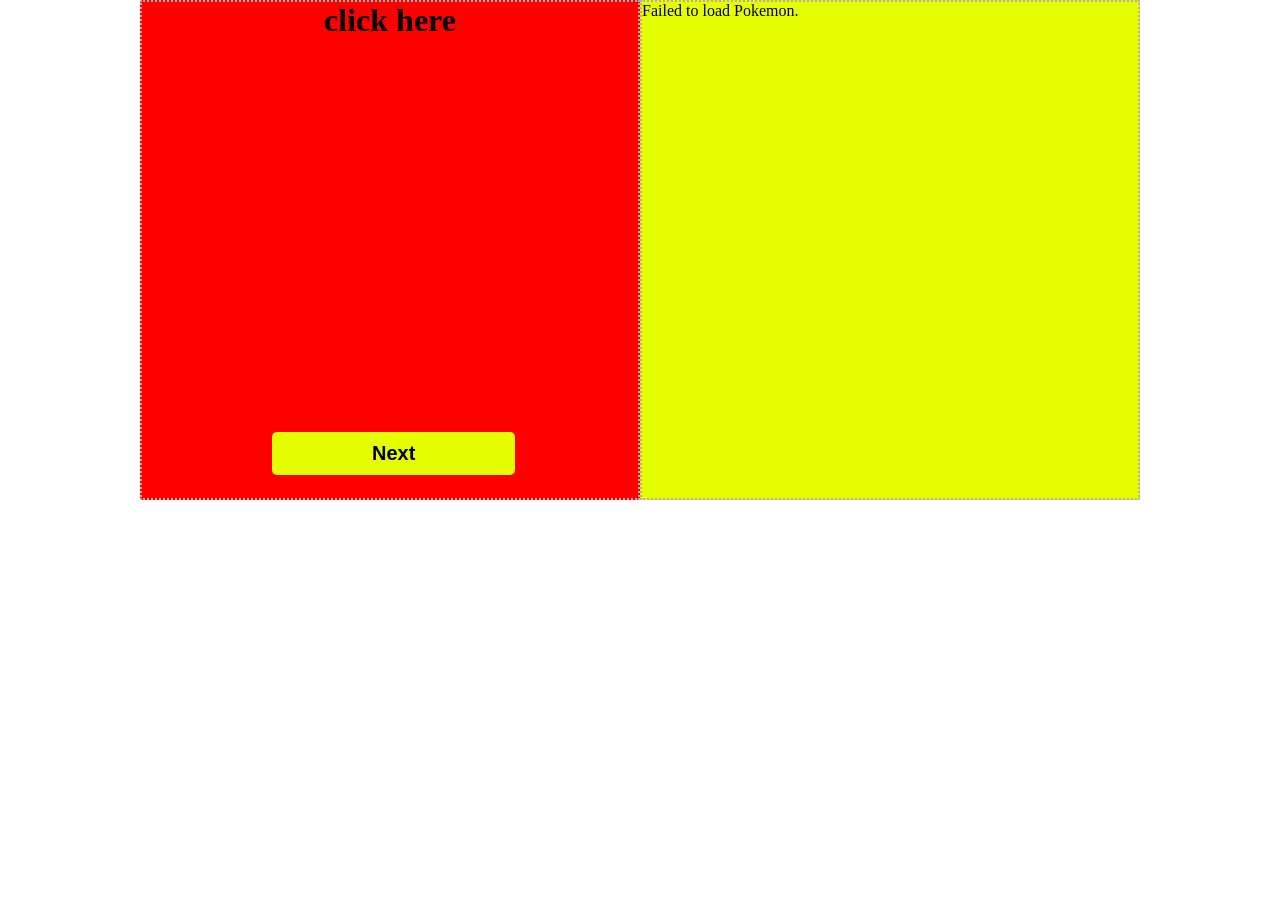
==== pokeman/pokeman.html @ a18bb8d4 "pokeman" ====
<!DOCTYPE html>
<html lang="en">
<head>
  <meta charset="UTF-8">
  <meta name="viewport" content="width=device-width, initial-scale=1.0">
  <link rel="stylesheet" href="pokeman.css">
  <title>pokeman</title>
</head>
<body>
  <div class="div-container" id="container">
  <div class="left-side">
    <button class="btn" id="1st-content">Next</button>
    <h1 id="h1">click here </h1>
  </div>
  <div class="right-side" id="content"> 
</div>
  </div>
  <script src="pokeman.js"></script>
</body>
</html>
---- pokeman/pokeman.css ----
*{
  margin:0;
  padding:0;
  box-sizing:border-box;
}

.div-container{
  display:flex;
  justify-content: center;
  /* border:3px dotted rgb(182, 172, 172); */
}

.left-side{
  height:500px;
  width: 500px;
  background-color: red;
  border:2px dotted rgb(182, 172, 172);
  position:relative;
}

#h1{
  text-align: center;
}

.btn{
  display:flex;
  padding:10px 100px;
  position:absolute;
  left:130px;
  top:430px;
  background-color:hsl(66, 100%, 50%);
  font-weight: bold;
  font-size: 20px;
  border-radius: 5px;
  border:none;
}
.right-side{
  height:500px;
  width: 500px;
  background-color: hsl(66, 100%, 50%);
  border:2px dotted rgb(182, 172, 172);
}
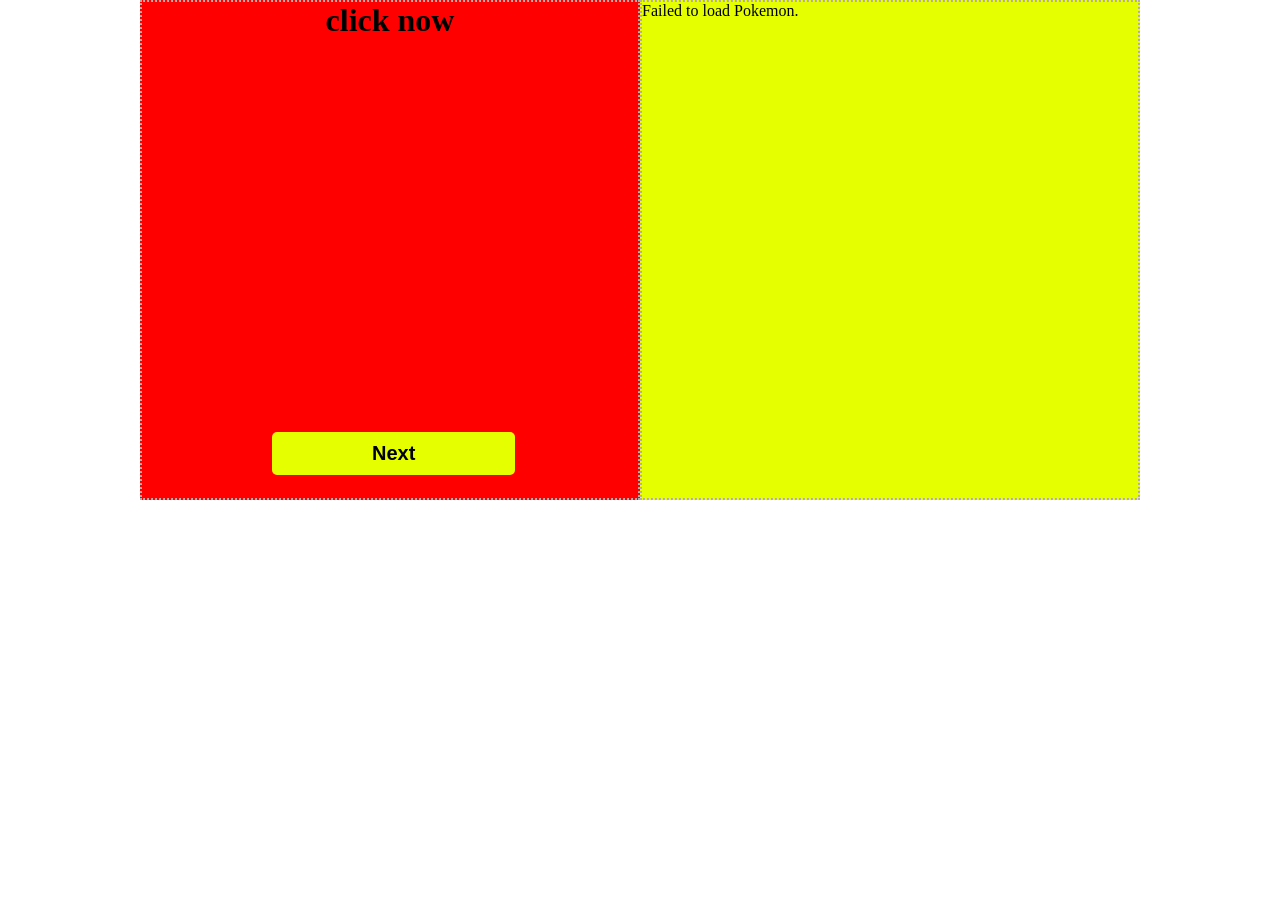
==== commit f4cf723b: "change" ====
--- a/pokeman/pokeman.html
+++ b/pokeman/pokeman.html
@@ -10,7 +10,7 @@
   <div class="div-container" id="container">
   <div class="left-side">
     <button class="btn" id="1st-content">Next</button>
-    <h1 id="h1">click here </h1>
+    <h1 id="h1">click now </h1>
   </div>
   <div class="right-side" id="content"> 
 </div>
